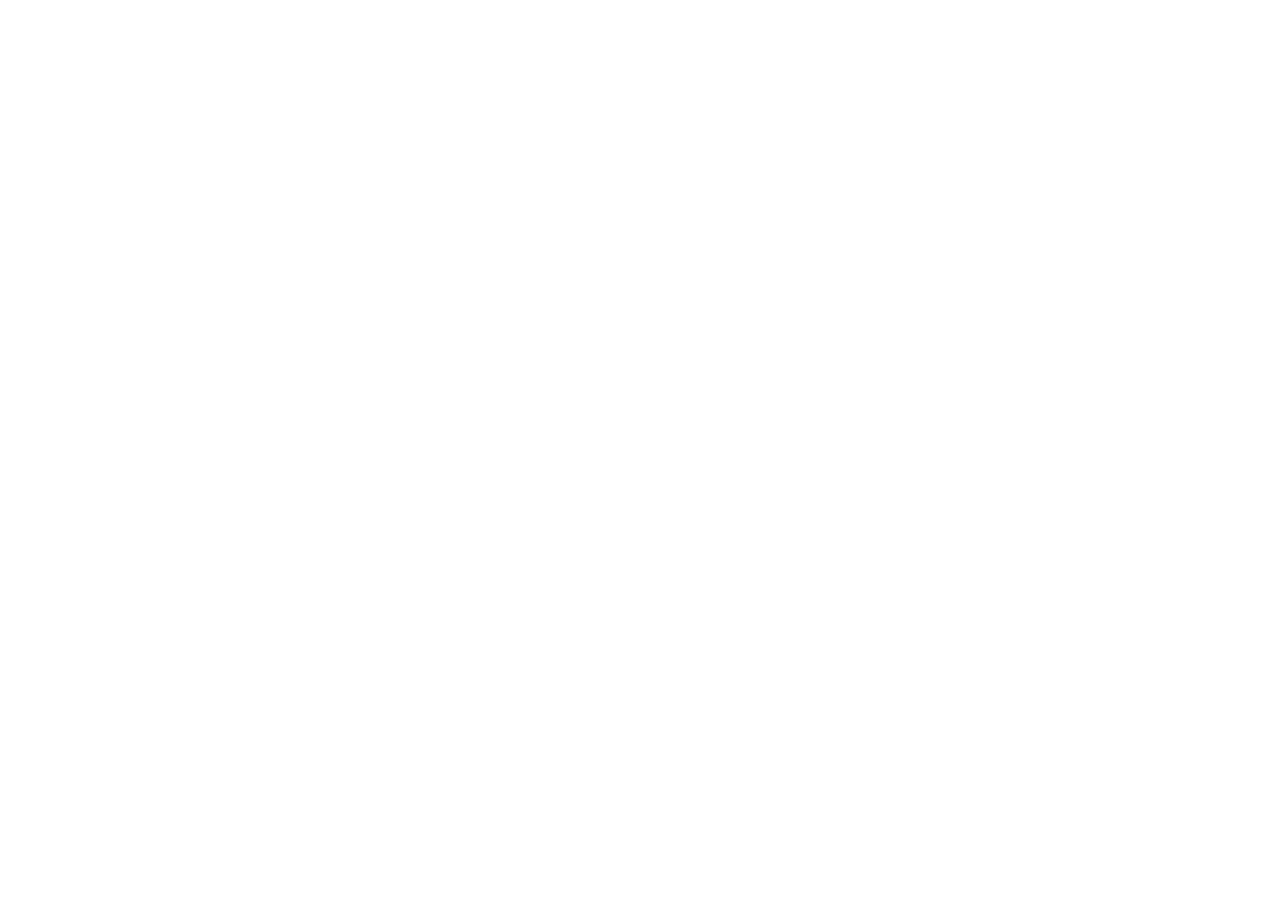
==== contact.html @ 3bc59d5c "file structure created" ====
<!DOCTYPE html>
<meta charset="UTF-8">
<html lang="en">

    <head>
        <title>Responsive Portfolio</title>
        <link rel="stylesheet" href="https://stackpath.bootstrapcdn.com/bootstrap/4.4.1/css/bootstrap.min.css" integrity="sha384-Vkoo8x4CGsO3+Hhxv8T/Q5PaXtkKtu6ug5TOeNV6gBiFeWPGFN9MuhOf23Q9Ifjh" crossorigin="anonymous">
    </head>

    <body>

    </body>
</html>
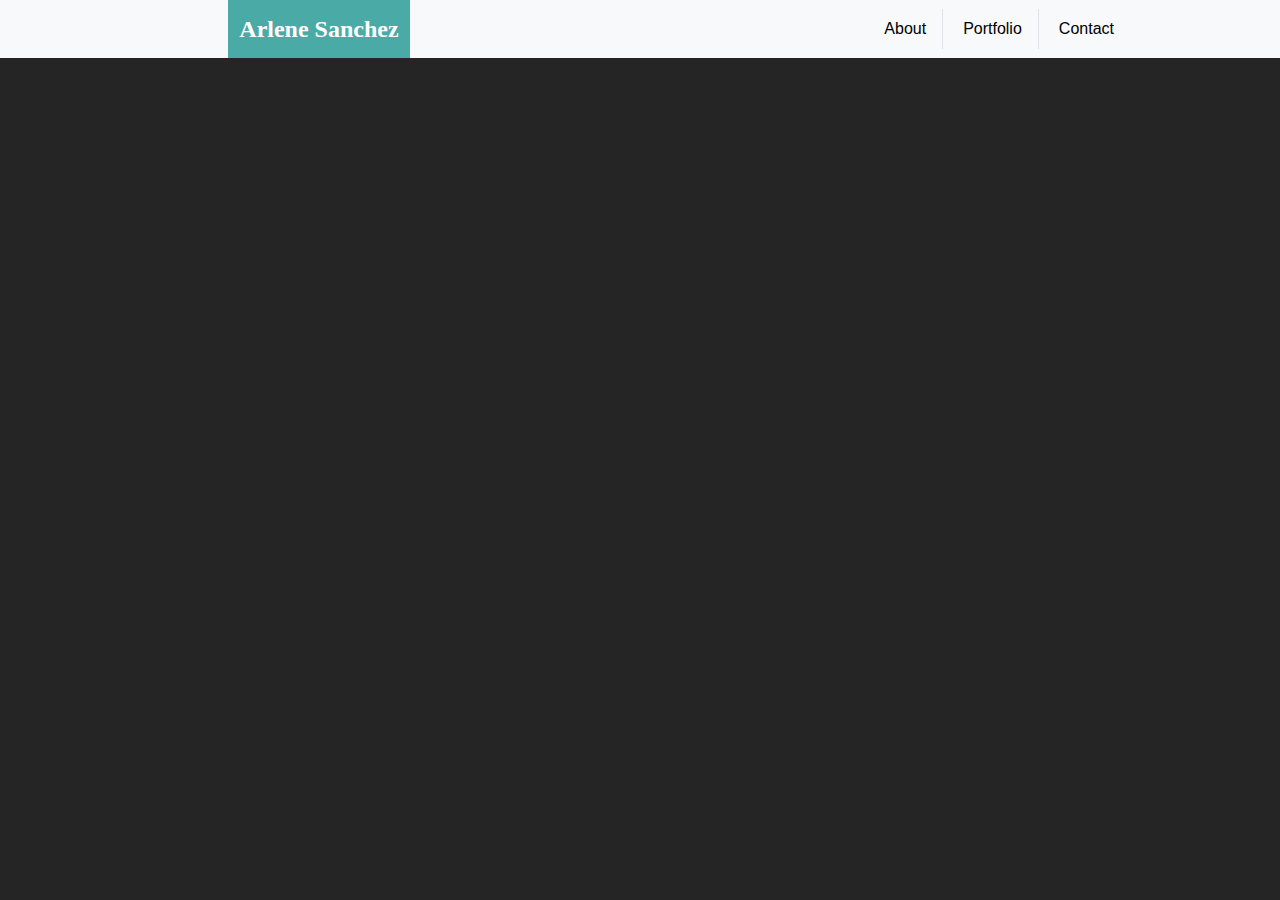
==== commit 7f06f410: "added navbar to contact.html and portfolio.html" ====
--- a/contact.html
+++ b/contact.html
@@ -5,9 +5,42 @@
     <head>
         <title>Responsive Portfolio</title>
         <link rel="stylesheet" href="https://stackpath.bootstrapcdn.com/bootstrap/4.4.1/css/bootstrap.min.css" integrity="sha384-Vkoo8x4CGsO3+Hhxv8T/Q5PaXtkKtu6ug5TOeNV6gBiFeWPGFN9MuhOf23Q9Ifjh" crossorigin="anonymous">
+        <link rel="stylesheet" href="assets/style.css">
     </head>
 
     <body>
-
+        <header> 
+            <!-- container for rows and cols -->
+            <div class = "container-fluid">
+                <!-- first row. Navbar-->
+                <div class="row">
+                    <div class="col-sm-12 p-0 mb-5 navbar-nav">
+                        <nav class="navbar navbar-light bg-light">
+                            <!-- spacing column -->
+                            <div class="col-sm-2">   
+                            </div>
+                            <!-- my name column -->
+                            <div class="col-sm-2 text-left">
+                                <span class="navbar-brand h1" id="myname"><strong>Arlene Sanchez</strong></span>
+                            </div>
+                            <!-- spacing column -->
+                            <div class="col-sm-4">   
+                            </div>
+                            <!-- links column -->
+                            <div class="col-sm-4">
+                                <div class="d-flex justify-content-start">
+                                    <a class="nav-item nav-link border-right px-3 mr-sm-1" href="#">About</a>
+                                    <a class="nav-item nav-link border-right px-3 mr-sm-1" href="#">Portfolio</a>
+                                    <a class="nav-item nav-link px-3" href="#">Contact</a>
+                                </div>
+                            </div>
+                            <!-- spacing column -->
+                            <div class="col-sm-2">   
+                            </div>
+                        </nav>
+                    </div>
+                </div>
+            </div>
+        </header>
     </body>
 </html>--- a/assets/style.css
+++ b/assets/style.css
@@ -0,0 +1,128 @@
+*{
+    /* box-sizing:border-box; */
+}
+header, h1{
+    font-family: 'Georgia', Times, 'Times New Roman', 'serif';
+}
+h3{
+    font-family: 'Georgia', Times, 'Times New Roman', 'serif';
+    color: #4aaaa5;
+}
+p, a{
+    font-family: 'Arial', 'Helvetica Neue', 'Helvetica', 'sans-serif';
+    color:#000000;
+}
+
+body{
+    background-image: url(../images/spikes.png);
+    background-repeat: repeat;
+    background-color: #252525;
+    margin: 0;
+}
+
+.container{
+    box-sizing: border-box;
+    width: 100%;
+    margin: 0 auto;
+}
+
+#myname{
+    font-size: 24px;
+    color: #ffffff;
+    background-color: #4aaaa5;
+    padding: 6%;
+    margin: 0;
+}
+
+nav{
+    background-color: #ffffff;
+    margin: 0;
+    width: 100%;
+} 
+
+.navbar{
+    width: 100%;
+    margin: 0;
+    padding: 0;
+}
+
+main{
+    background-color: #ffffff;
+    border-style: solid;
+    border-width: 1px;
+    border-color: grey;
+    margin-top: 100px;
+}
+
+img{
+    margin: 4%;
+    width: 175px;
+    height: 200px;
+}
+
+.content{
+    margin-left: 1%;
+}
+
+footer p{
+    clear: both;
+    color: #ffffff;
+    background-color: rgb(61, 61, 61);
+    width: 100%;
+    text-align: center;
+    border-top-color: #4aaaa5;
+    border-top-width: 8px;
+    padding-top: 30px;
+    border-top-style: solid;
+    margin-top: 20%;
+    margin-bottom: 0;
+}
+
+hr{
+    border-style: solid;
+    border-color: #dddddd;
+    border-width: 0.5px;
+    width: 95%;
+}
+
+/*
+.submit{
+    background-color:#4aaaa5;
+    border-style: none;
+    padding: 5px 15px 5px 15px;
+    color:#ffffff;
+}
+
+#profilePic{
+    max-width: 150px;
+    max-height: 300px;
+    float: left;
+    margin-right: 25px;
+}
+
+.slimcontainer{
+    box-sizing: border-box;
+    width: 600px;
+    margin: 0 auto;
+}
+
+.wrapper{
+    padding: 20px;
+    position: relative;
+    float: left;
+    height: 175px;
+    width: 175px;
+}
+span{
+    box-sizing: border-box;
+    background-color: #4aaaa5;
+    color: #ffffff;
+    text-align: center;
+    position: absolute;
+    margin: 0 auto;
+    width: 175px;
+    bottom: 30px;
+    left: 20px;
+    z-index: 5;
+
+} */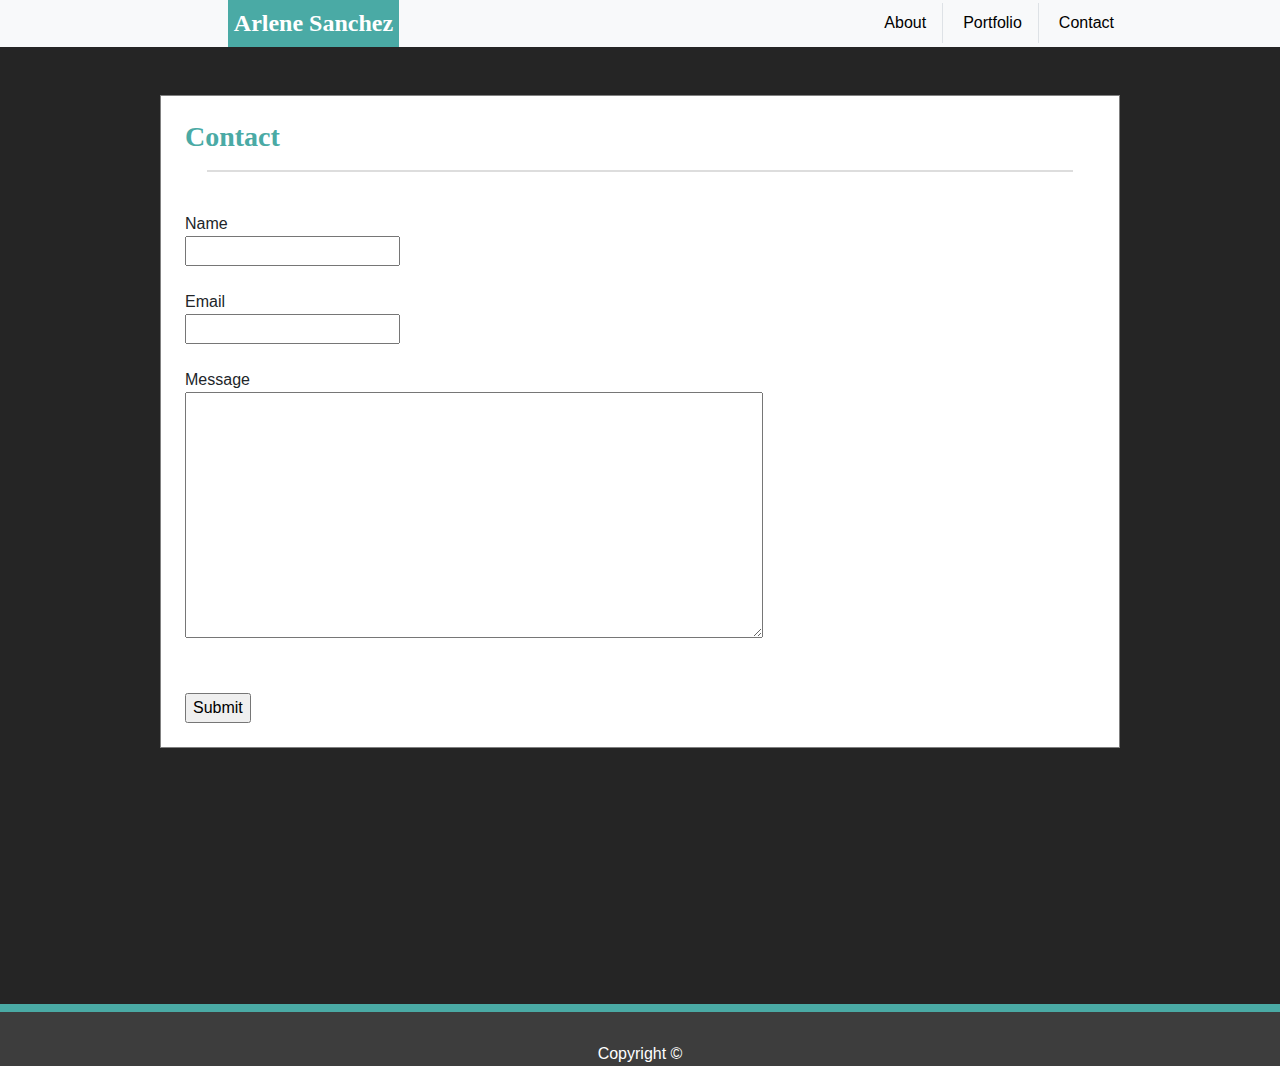
==== commit 89c03e67: "minor changes to index, finished contact." ====
--- a/contact.html
+++ b/contact.html
@@ -29,9 +29,9 @@
                             <!-- links column -->
                             <div class="col-sm-4">
                                 <div class="d-flex justify-content-start">
-                                    <a class="nav-item nav-link border-right px-3 mr-sm-1" href="#">About</a>
-                                    <a class="nav-item nav-link border-right px-3 mr-sm-1" href="#">Portfolio</a>
-                                    <a class="nav-item nav-link px-3" href="#">Contact</a>
+                                    <a class="nav-item nav-link border-right px-3 mr-sm-1" href="index.html">About</a>
+                                    <a class="nav-item nav-link border-right px-3 mr-sm-1" href="portfolio.html">Portfolio</a>
+                                    <a class="nav-item nav-link px-3" href="contact.html">Contact</a>
                                 </div>
                             </div>
                             <!-- spacing column -->
@@ -42,5 +42,29 @@
                 </div>
             </div>
         </header>
+
+        <main class="container p-4">
+            <h3 class="pagetitle"><strong>Contact</strong></h3>
+            <hr>
+            
+            <form>
+                <br>
+                Name <br>
+                <input type="text" name="contactName">
+                <br><br>
+                Email <br>
+                <input type="text" name="contactEmail">
+                <br><br>
+                Message <br>
+                <textarea name="message" rows="10" cols="60"></textarea>
+                <br><br><br>
+                <input class="submit" type="submit"></form>
+
+            </form>
+        </main>
+
+        <footer>
+            <p>Copyright &copy;</p>
+        </footer>
     </body>
 </html>--- a/assets/style.css
+++ b/assets/style.css
@@ -22,7 +22,7 @@
 
 .container{
     box-sizing: border-box;
-    width: 100%;
+    max-width: 960px;
     margin: 0 auto;
 }
 
@@ -30,7 +30,7 @@
     font-size: 24px;
     color: #ffffff;
     background-color: #4aaaa5;
-    padding: 6%;
+    padding: 3%;
     margin: 0;
 }
 
@@ -52,12 +52,13 @@
     border-width: 1px;
     border-color: grey;
     margin-top: 100px;
+    max-width: 960px;
 }
 
 img{
     margin: 4%;
-    width: 175px;
-    height: 200px;
+    /* width: 200px; 
+    height: auto;  */
 }
 
 .content{
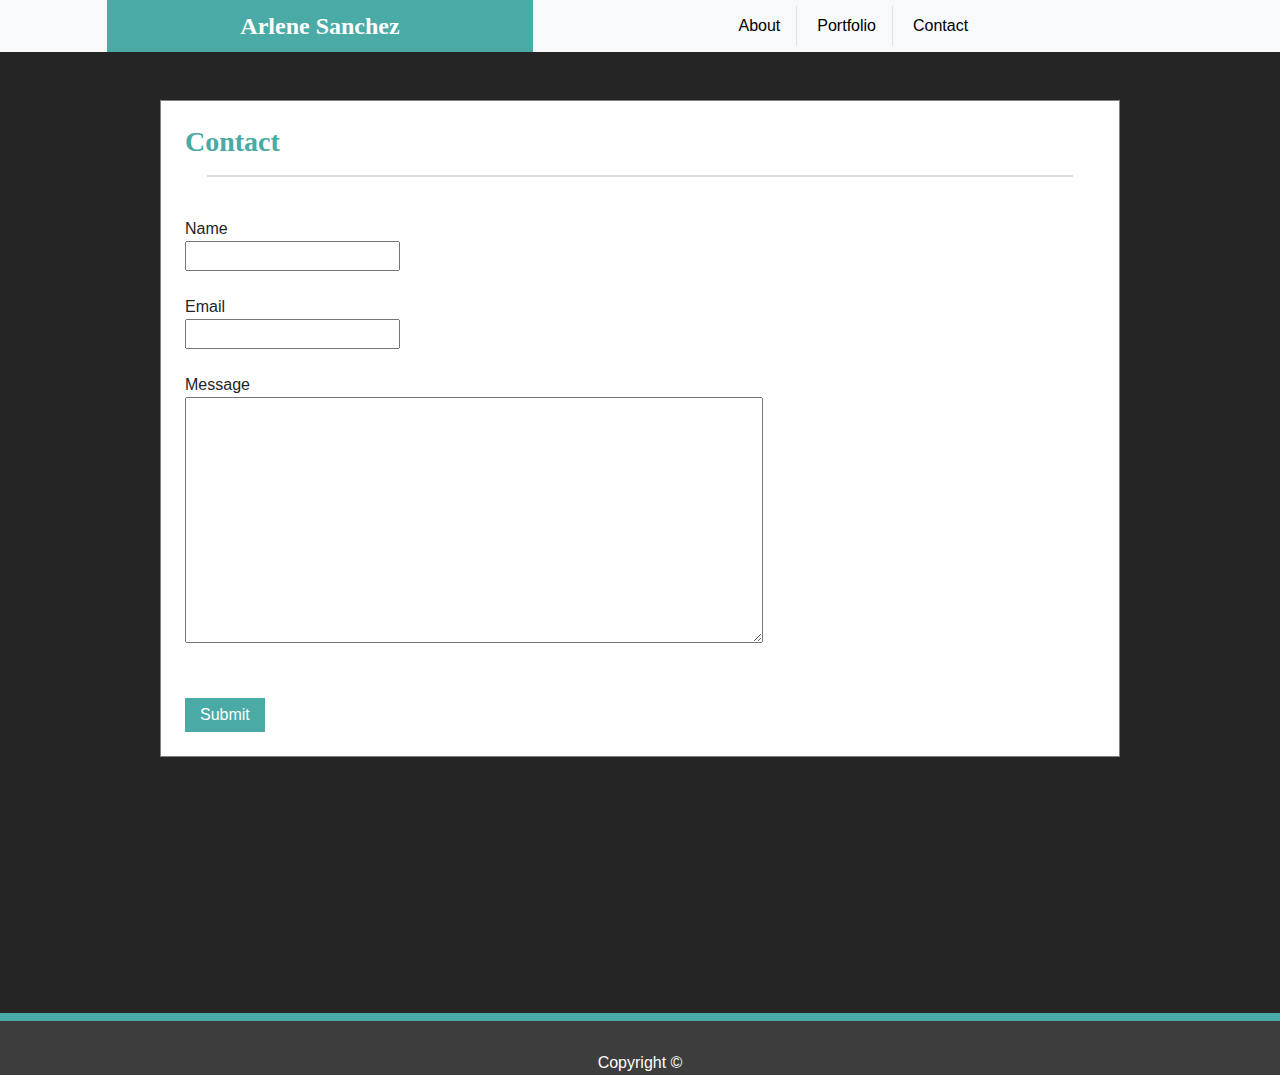
==== commit 51228c9b: "updated navbar for contact and index. updated readme." ====
--- a/contact.html
+++ b/contact.html
@@ -17,25 +17,25 @@
                     <div class="col-sm-12 p-0 mb-5 navbar-nav">
                         <nav class="navbar navbar-light bg-light">
                             <!-- spacing column -->
-                            <div class="col-sm-2">   
+                            <div class="col-md-1">   
                             </div>
                             <!-- my name column -->
-                            <div class="col-sm-2 text-left">
-                                <span class="navbar-brand h1" id="myname"><strong>Arlene Sanchez</strong></span>
+                            <div class="col-md-4 col-sm-12 p-0 text-center">
+                                <span class="navbar-brand p-2 h1 w-100" id="myname"><strong>Arlene Sanchez</strong></span>
                             </div>
                             <!-- spacing column -->
-                            <div class="col-sm-4">   
+                            <div class="col-md-1">   
                             </div>
                             <!-- links column -->
-                            <div class="col-sm-4">
-                                <div class="d-flex justify-content-start">
-                                    <a class="nav-item nav-link border-right px-3 mr-sm-1" href="index.html">About</a>
-                                    <a class="nav-item nav-link border-right px-3 mr-sm-1" href="portfolio.html">Portfolio</a>
-                                    <a class="nav-item nav-link px-3" href="contact.html">Contact</a>
+                            <div class="col-md-4 col-sm-12">
+                                <div class="d-flex justify-content-center w-100">
+                                    <a class="nav-item nav-link border-right px-3 mr-sm-1 text-center" href="index.html">About</a>
+                                    <a class="nav-item nav-link border-right px-3 mr-sm-1 text-center" href="portfolio.html">Portfolio</a>
+                                    <a class="nav-item nav-link px-3 text-center" href="contact.html">Contact</a>
                                 </div>
                             </div>
                             <!-- spacing column -->
-                            <div class="col-sm-2">   
+                            <div class="col-md-2">   
                             </div>
                         </nav>
                     </div>
--- a/assets/style.css
+++ b/assets/style.css
@@ -14,7 +14,7 @@
 }
 
 body{
-    background-image: url(../images/spikes.png);
+    /* background-image: url(../images/spikes.png); */
     background-repeat: repeat;
     background-color: #252525;
     margin: 0;
@@ -57,8 +57,17 @@
 
 img{
     margin: 4%;
-    /* width: 200px; 
-    height: auto;  */
+}
+
+.img200px{
+    width: 200px;
+    height: 200px;
+    position: relative;
+}
+
+.img220px{
+    width: 220px;
+    height: 220px;
 }
 
 .content{
@@ -86,7 +95,7 @@
     width: 95%;
 }
 
-/*
+
 .submit{
     background-color:#4aaaa5;
     border-style: none;
@@ -94,36 +103,19 @@
     color:#ffffff;
 }
 
-#profilePic{
-    max-width: 150px;
-    max-height: 300px;
-    float: left;
-    margin-right: 25px;
+.d-block{
+    background-color: #4aaaa5;
+    text-align: center;
+    position: absolute;
+    top: 170px;
+    width: 200px;
 }
 
-.slimcontainer{
-    box-sizing: border-box;
-    width: 600px;
-    margin: 0 auto;
-}
-
-.wrapper{
-    padding: 20px;
-    position: relative;
-    float: left;
-    height: 175px;
-    width: 175px;
-}
-span{
-    box-sizing: border-box;
+#myname{
+    font-size: 24px;
+    color: #ffffff;
     background-color: #4aaaa5;
-    color: #ffffff;
-    text-align: center;
-    position: absolute;
-    margin: 0 auto;
-    width: 175px;
-    bottom: 30px;
-    left: 20px;
-    z-index: 5;
-
-} */+    padding: 3%;
+    margin: 0;
+    width: 100%;
+}